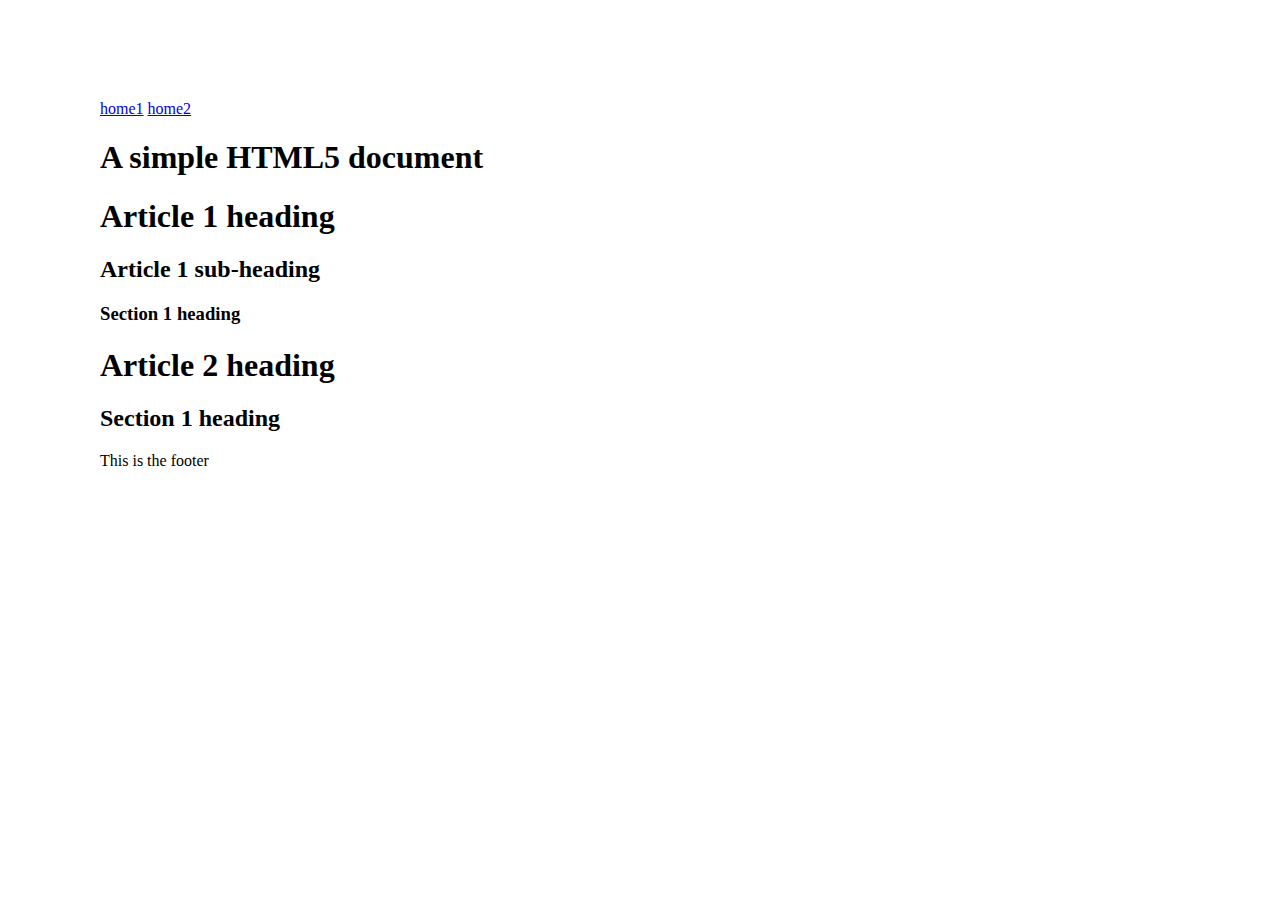
==== www/siteroot/index.htm @ 4aa18fe2 "Переделана генерация блоба страниц Драйвер чтения страниц из блоба почти закончен, осталось кеширова" ====
<!DOCTYPE html>
<html lang="en">
  <head>
    <meta charset=utf-8>
    <title>A simple HTML5 page layout</title>
    <link rel="stylesheet" href="style.css">
  </head>
  <body>
    <nav>
      <a href="index.htm">home1</a>
      <a href="index.htm">home2</a>
    </nav>
    <header>
      <h1>A simple HTML5 document</h1>
    </header>
    <article>
      <hgroup>
        <h1>Article 1 heading</h1>
        <h2>Article 1 sub-heading</h2>
      </hgroup>
      <section>
        <h3>Section 1 heading</h3>
      </section>
    </article>
    <article>
      <header>
        <h1>Article 2 heading</h1>
      </header>
      <section>
        <h2>Section 1 heading</h2>
      </section>
    </article>
    <footer>
      <p>This is the footer</p>
    </footer>
  </body>
</html>
---- www/siteroot/style.css ----
body { margin:100px; }
article, aside, figure, footer, header, hgroup, menu, nav, section {
  display:block;
}
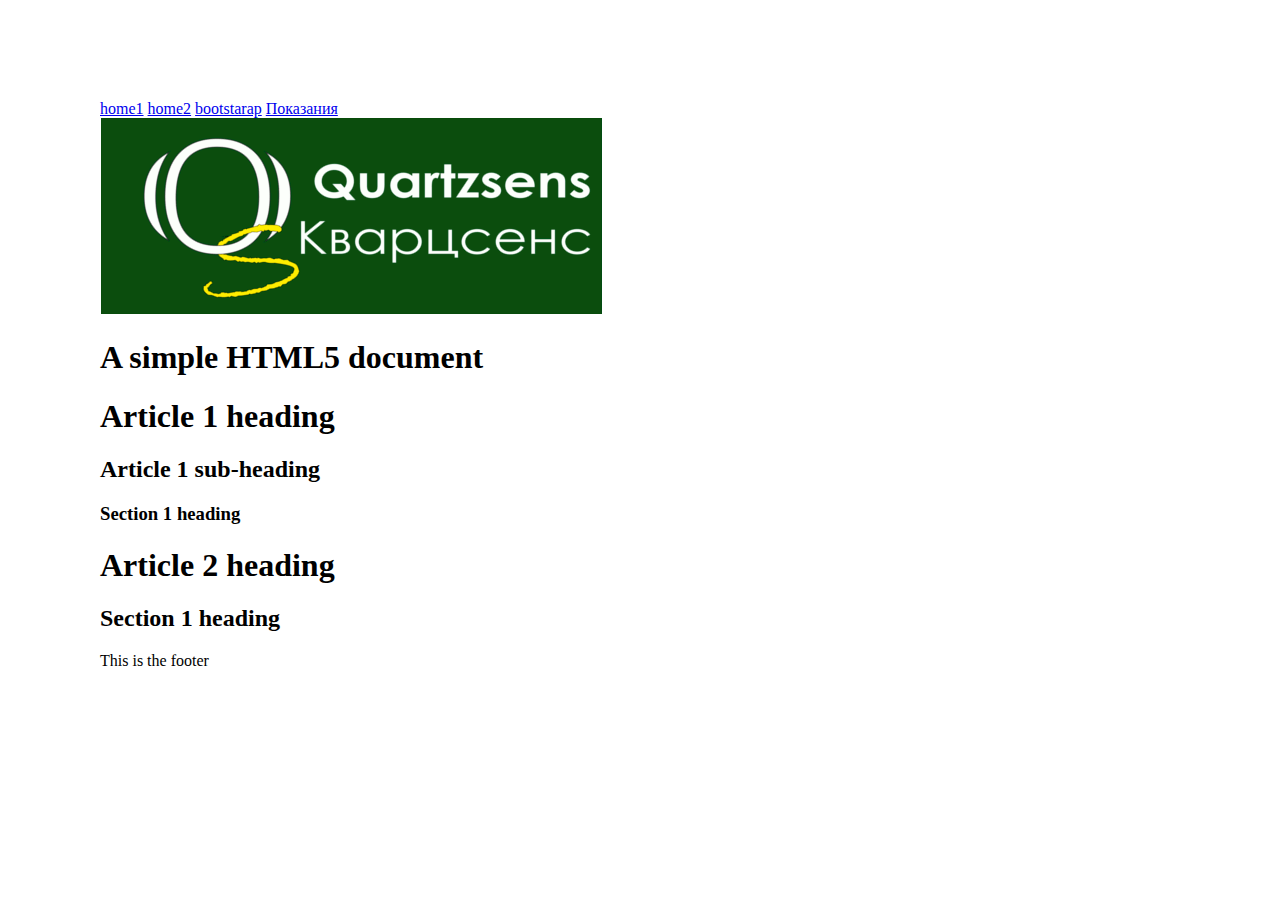
==== commit 831c7ade: "Speed up SPI Site load very slow, need to avoid 1 byte operations with static files" ====
--- a/www/siteroot/index.htm
+++ b/www/siteroot/index.htm
@@ -3,14 +3,18 @@
   <head>
     <meta charset=utf-8>
     <title>A simple HTML5 page layout</title>
+    <link href="img/favicon.gif" rel="shortcut icon"/>
     <link rel="stylesheet" href="style.css">
   </head>
   <body>
     <nav>
       <a href="index.htm">home1</a>
       <a href="index.htm">home2</a>
+      <a href="test.htm">bootstarap</a>
+      <a href="api/m.txt">Показания</a>
     </nav>
     <header>
+      <img src="img/logo.gif" alt="Logo" />
       <h1>A simple HTML5 document</h1>
     </header>
     <article>
